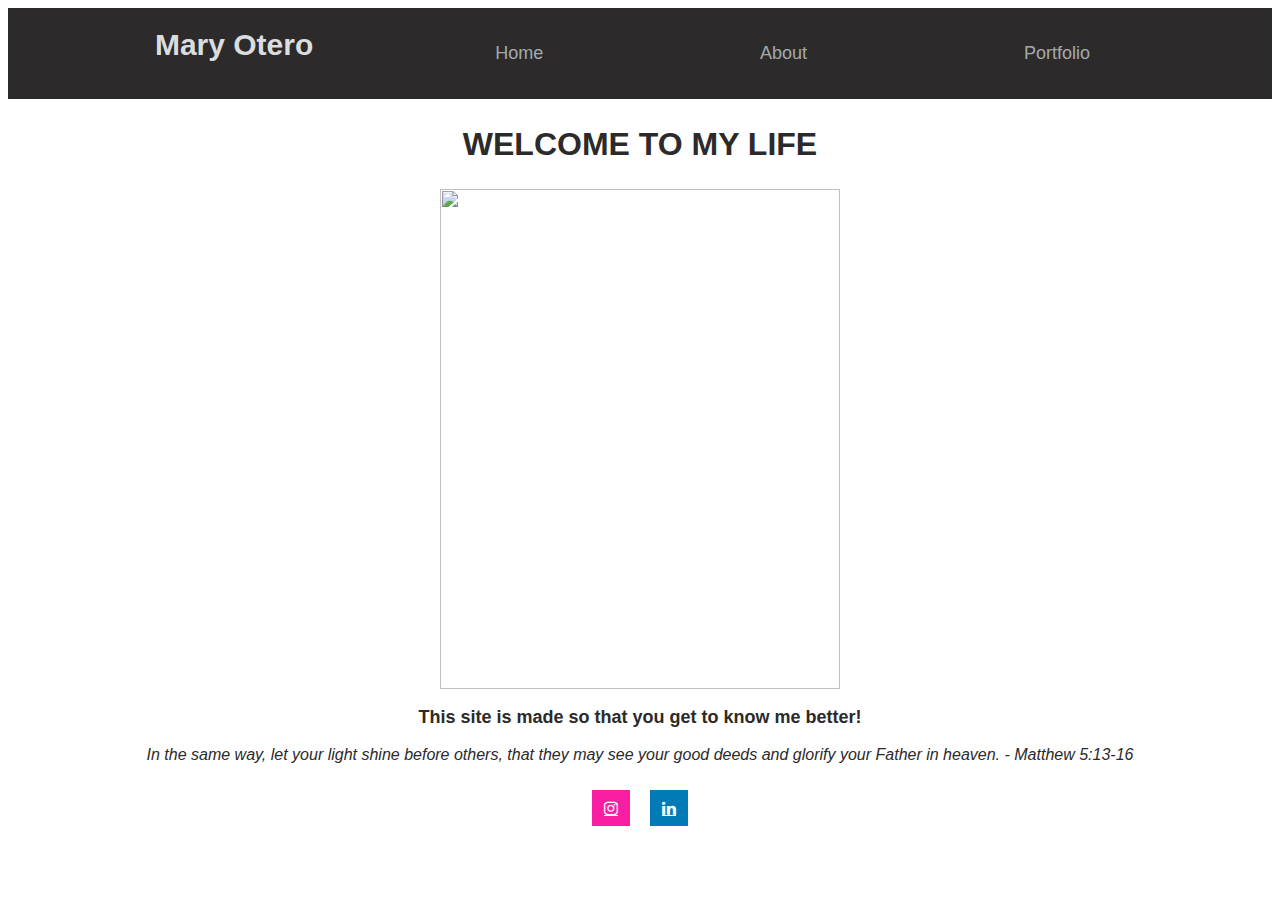
==== index.html @ 2a660d97 "first commit" ====
<!DOCTYPE html>
<html lang="en">

<head>
    <meta charset="UTF-8">
    <meta name="viewport" content="width=device-width, initial-scale=1.0">
    <link rel="stylesheet" href="style.css">
    <script src="script.js"></script>

    <title>My Personal Website</title>


</head>

<body>

    <nav>
        <ul>
            <li> <h1> Mary Otero </h1> </li>
            <li><a href="index.html">Home</a></li>
            <li><a href="about.html">About</a></li>
            <li><a href="portfolio.html">Portfolio</a></li>
            

        </ul>
    </nav>

    <div>
        <h2 class="welcome">WELCOME TO MY LIFE </h2>
        <img src="pictureNYJPG.JPG" class="mypicture" width="400" height="500">

        <h3 class="h3"> This site is made so that you get to know me better!</h3>
        <p class="verse"> In the same way, let your light shine before others, that they may see your good deeds and glorify your
            Father
            in heaven. - Matthew 5:13-16</p>
    </div>
</body>
<footer>
    <link rel="stylesheet" href="https://cdnjs.cloudflare.com/ajax/libs/font-awesome/4.7.0/css/font-awesome.min.css">
    <a href="https://www.instagram.com/maryoterof/" class="fa fa-instagram"></a>
    <a href="https://www.linkedin.com/in/mary-otero18/" class="fa fa-linkedin"></a>
</footer>

</html>
---- style.css ----
ul {

    display: flex;
    justify-content: space-evenly;
    list-style-type: none;
    margin: 0;
    padding: 0;

    background-color: #2c2a2a;
}

li h1 {
    display: flex;
    flex-direction: column-reverse;
    list-style-type: none;
    color: rgb(218, 221, 223);
    font-size: 30px;
    font-family: Verdana, Geneva, Tahoma, sans-serif;
}

li a {
    display: block;
    color: rgb(164, 170, 171);
    text-align: center;
    padding: 35px 35px;
    text-decoration: none;
    font-size: large;
    font-family: Verdana, Geneva, Tahoma, sans-serif;

}

li a:hover {
    background-color: #5e5b5b;
}

.welcome {

    display: flex;
    justify-content: center;
    flex-direction: row;
    font-family: Verdana, Geneva, Tahoma, sans-serif;
    font-size: xx-large;
    color: #2c2a2a;

}

.mypicture {
    display: block;
    margin-left: auto;
    margin-right: auto;

}

.h3 {
    display: flex;
    justify-content: center;
    flex-direction: row;
    font-family: Verdana, Geneva, Tahoma, sans-serif;
    font-size: large;
    color: #2c2a2a;
}

.verse {
    display: flex;
    justify-content: center;
    flex-direction: row;
    font-family: Verdana, Geneva, Tahoma, sans-serif;
    font-style: italic;
    font-size: medium;
    color: #2c2a2a;
}

footer {
    display: flex;
    justify-content: center
}

.fa-instagram {
    background: #fa1ea2;
    color: rgb(255, 255, 255);
    padding: 10px 12px;
    margin: 10px;
}

.fa-linkedin {
    background: #007bb5;
    color: white;
    padding: 10px 12px;
    margin: 10px;
}

.glad {
    display: flex;
    justify-content: center;
    flex-direction: row;
    font-family: Verdana, Geneva, Tahoma, sans-serif;
    color: #2c2a2a;
}

.little {
    display: flex;
    justify-content: center;
    flex-direction: row;
    font-family: Verdana, Geneva, Tahoma, sans-serif;
    color: #2c2a2a;
    padding: 40px;
}

.story {
    display: flex;
    justify-content: center;
    flex-direction: row;
    font-family: Verdana, Geneva, Tahoma, sans-serif;
    font-size: medium;
    color: #2c2a2a;
    width: 500px;
    margin: auto;
    border: 5px solid rgb(72, 72, 72);
    padding: 20px
}

.project {
    display: flex;
    align-content: center;
    font-family: Verdana, Geneva, Tahoma, sans-serif;
    display: flex; justify-content: center;
    

}

.allprojects {
    font-family: Verdana, Geneva, Tahoma, sans-serif;
    display: flex; justify-content: center;
}

.one {
    border: 3px solid rgb(72, 72, 72);
    margin: 80px;
    padding: 10px;
    width: 300px;
    font-family: Verdana, Geneva, Tahoma, sans-serif;
    display: flex; flex-direction: column; justify-content: center;
}

.two {

    border: 3px solid rgb(72, 72, 72);
    margin: 80px;
    padding: 10px;
    width: 300px;
    font-family: Verdana, Geneva, Tahoma, sans-serif;
}

.three {
    border: 3px solid rgb(72, 72, 72);
    margin: 80px;
    padding: 10px;
    width: 300px;
    font-family: Verdana, Geneva, Tahoma, sans-serif;
}
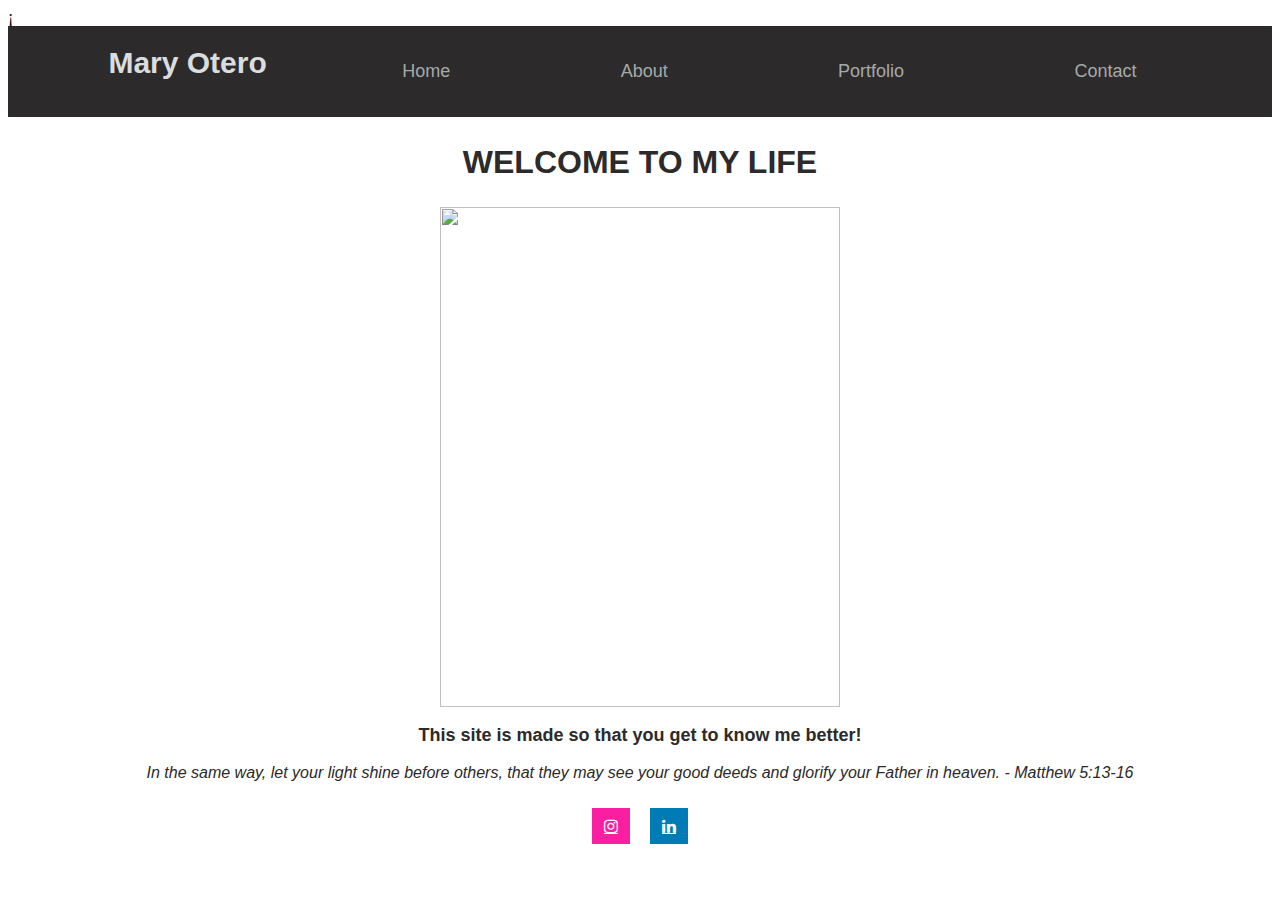
==== commit ca569f30: "contactcommit" ====
--- a/index.html
+++ b/index.html
@@ -9,7 +9,7 @@
 
     <title>My Personal Website</title>
 
-
+¡
 </head>
 
 <body>
@@ -20,14 +20,14 @@
             <li><a href="index.html">Home</a></li>
             <li><a href="about.html">About</a></li>
             <li><a href="portfolio.html">Portfolio</a></li>
-            
+            <li><a href="contact.html">Contact</a></li>
 
         </ul>
     </nav>
 
     <div>
         <h2 class="welcome">WELCOME TO MY LIFE </h2>
-        <img src="pictureNYJPG.JPG" class="mypicture" width="400" height="500">
+        <img src="images/pictureNYJPG.JPG" class="mypicture" width="400" height="500">
 
         <h3 class="h3"> This site is made so that you get to know me better!</h3>
         <p class="verse"> In the same way, let your light shine before others, that they may see your good deeds and glorify your
--- a/style.css
+++ b/style.css
@@ -157,4 +157,15 @@
     padding: 10px;
     width: 300px;
     font-family: Verdana, Geneva, Tahoma, sans-serif;
+}
+.contactus {display: flex; justify-content: center;
+    font-family: Verdana, Geneva, Tahoma, sans-serif;
+}
+.form { display: flex; flex-direction: column; justify-content: center;
+    font-family: Verdana, Geneva, Tahoma, sans-serif;
+    margin: 40px;
+    padding-left: 25%;
+    padding-right: 25%;
+    padding-bottom: 80px;
+
 }